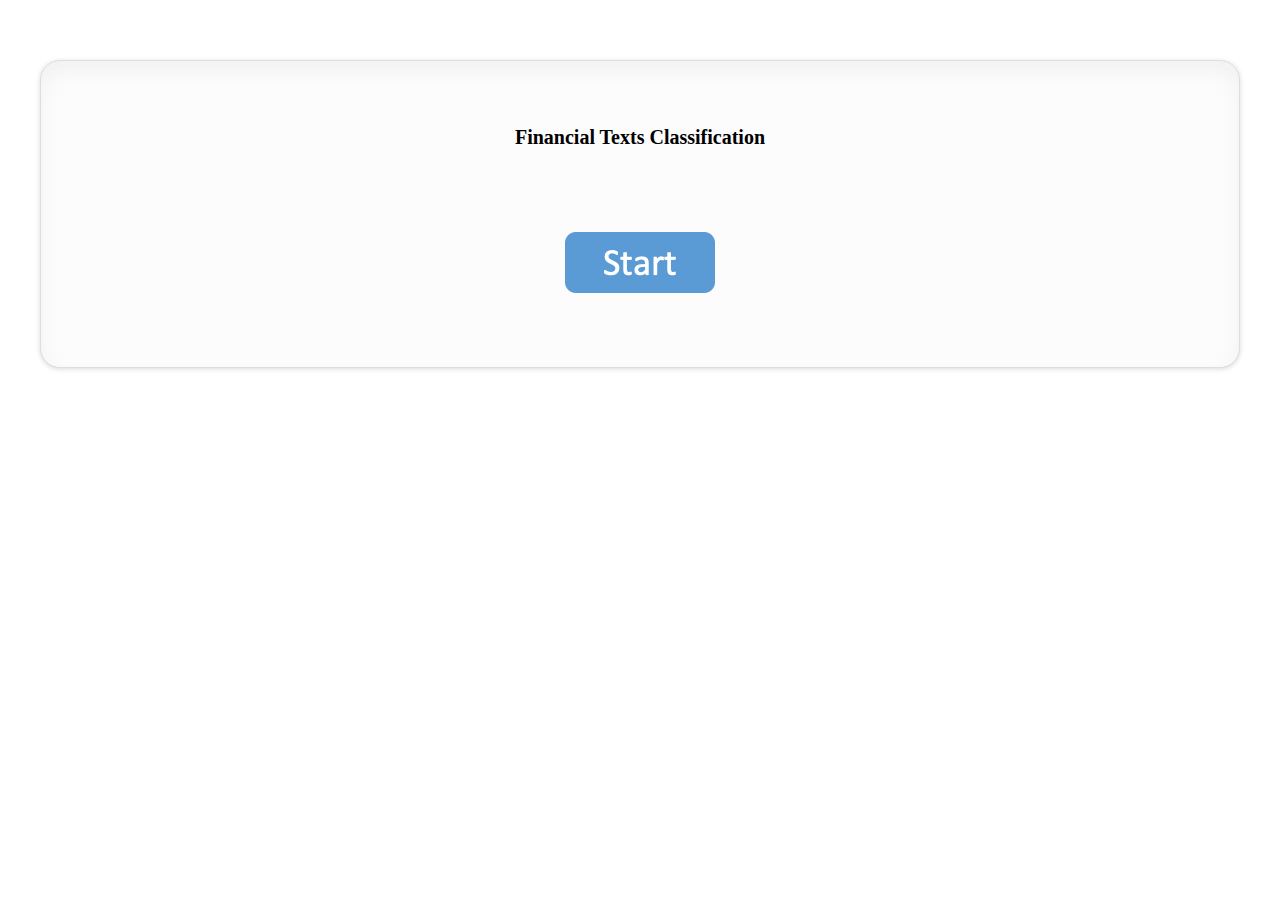
==== Annotation_tool/annotation.html @ 4d73a634 "annotation_tool" ====
<!DOCTYPE html>
<html>
<head>
<meta http-equiv="Content-Type" content="text/html; charset=utf-8" />
<meta name="viewport" content="width=device-width, initial-scale=1, maximum-scale=1">
<title>Classification</title>

<link rel="stylesheet" type="text/css" href="style.css" />

<style type="text/css">
.demo{width:95%; margin:60px auto 10px auto;}
</style>

<script type="text/javascript" src="jquery.min.js"></script>
<script type="text/javascript" src="annotation.js"></script>
<script type="text/javascript">
	
</script>
</head>

<body>

<div class="demo">
	<div id='quiz-container'></div>

</div>
<!--<div style="width:90%;margin:30px auto 0;text-align:left;">
不祥事の定義：</br>
不祥事とは、特定の主体、すなわち一定の社会的地位にある個人や企業その他の組織体が引き起こした出来事で、道徳や法令に違反し、社会的に迷惑や損害を与え、当該主体に対する社会的評価や信頼を損なうような事象を言う。
</div>-->

<script type="text/javascript">
	
</script>
</body>
</html>
---- Annotation_tool/style.css ----
.main-quiz-holder{
	margin:0 auto;
	position:relative;
	background:#FCFCFC;
	border:1px solid #dedede;
	box-shadow:0 1px 5px #D9D9D9,inset 0 10px 20px #F1F1F1;
	-o-box-shadow:0 1px 5px #D9D9D9,inset 0 10px 20px #F1F1F1;
	-webkit-box-shadow:0 1px 5px #D9D9D9,inset 0 10px 20px #F1F1F1;
	-moz-box-shadow:0 1px 5px #D9D9D9,inset 0 10px 20px #F1F1F1;
	border-radius:20px 20px 20px 20px;
}
.main-quiz-holder *{
	margin:0;
	padding:0;
}
.main-quiz-holder a{
	text-decoration:none;
	color:#6C6C6C;
	cursor: pointer;
}
.main-quiz-holder .slide-container{
	width:96%;
	margin:0 auto;
	padding:20px 0px 50px 0px;}
.results-container,.intro-container{
	text-align:center;
}
.results-container{}
.main-quiz-holder .slide-container .question,.main-quiz-holder h2.qTitle{
	margin:10px 0 20px 0;
	font-size:15px;
	font-weight:normal;
}
.main-quiz-holder h2.qTitle{
	font-size:20px;
	margin-top:30px;
	line-height:26px;
	width:90%;
	margin: 0 auto;
}
.main-quiz-holder .question-number{
	position:absolute;
	right:10px;
	top:-40px;
	border:1px solid #F6F6F6;
	padding:5px;
	background:#F0F0F0;
	text-shadow:0 1px 0 rgba(255,255,255,0.3);
	-webkit-box-shadow:inset 0 0 0 1px rgba(255,255,255,0.2),inset 0 0 6px 0 rgba(255,255,255,0.3),0 1px 2px rgba(0,0,0,0.4);
	-moz-box-shadow:inset 0 0 0 1px rgba(255,255,255,0.2),inset 0 0 6px 0 rgba(255,255,255,0.3),0 1px 2px rgba(0,0,0,0.4);
	box-shadow:inset 0 0 0 1px rgba(255,255,255,0.2),inset 0 0 6px 0 rgba(255,255,255,0.3),0 1px 2px rgba(0,0,0,0.4);
	border-radius:3px;color:#949494;
}
.main-quiz-holder .slide-container ul.answers{
	margin:0px;
	padding:5px;
	list-style:none;
}
.main-quiz-holder .slide-container ul.answers li{
	width:40%;
	margin-right:10px;
	float:left;
	text-align:center;
	cursor:pointer;
	padding:5px 10px;
	margin:12px 0;
	color:#4c4c4c;
	-webkit-border-radius:4px;
	-moz-border-radius:4px;
	border-radius:4px;
	text-shadow:0 1px 0 rgba(255,255,255,0.3);
	-webkit-box-shadow:inset 0 0 0 1px rgba(255,255,255,0.2),inset 0 0 6px 0 rgba(255,255,255,0.3),0 1px 2px rgba(0,0,0,0.4);
	-moz-box-shadow:inset 0 0 0 1px rgba(255,255,255,0.2),inset 0 0 6px 0 rgba(255,255,255,0.3),0 1px 2px rgba(0,0,0,0.4);
	box-shadow:inset 0 0 0 1px rgba(255,255,255,0.2),inset 0 0 6px 0 rgba(255,255,255,0.3),0 1px 2px rgba(0,0,0,0.4);
	background:#f6f6f6;
	background:-webkit-gradient(linear,left top,left bottom,from(#f6f6f6),to(#d4d4d4));
	background:-webkit-linear-gradient(#f6f6f6,#d4d4d4);
	background-image:-moz-linear-gradient(top,#f6f6f6,#d4d4d4);
	background-image:-moz-gradient(top,#f6f6f6,#d4d4d4);
	border:1px solid #a1a1a1;
}
.main-quiz-holder .slide-container ul.answers li:nth-child(2){
	float:right;
}
@media (max-width: 556px){
	.main-quiz-holder .slide-container ul.answers li{
		width:35%;
	}
}
.main-quiz-holder .slide-container ul.answers li.selected{
	background:#6fb2e5;
	box-shadow:0 1px 5px #0061aa,inset 0 10px 20px #b6f9ff;
	-o-box-shadow:0 1px 5px #0061aa,inset 0 10px 20px #b6f9ff;
	-webkit-box-shadow:0 1px 5px #0061aa,inset 0 10px 20px #b6f9ff;
	-moz-box-shadow:0 1px 5px #0061aa,inset 0 10px 20px #b6f9ff;
}
.main-quiz-holder .slide-container .prev,.main-quiz-holder .slide-container .next{
	margin-top:30px;
	height:19px;
	cursor:pointer;
	text-align:center;
	padding:5px 10px;
	font-size:16px;
	padding:5px 15px;
	color:#4c4c4c;
	border-radius:4px;
	text-shadow:0 1px 0 rgba(255,255,255,0.3);
	background:#6fb2e5;
	box-shadow:0 1px 5px #0061aa,inset 0 10px 20px #b6f9ff;
	-o-box-shadow:0 1px 5px #0061aa,inset 0 10px 20px #b6f9ff;
	-webkit-box-shadow:0 1px 5px #0061aa,inset 0 10px 20px #b6f9ff;
	-moz-box-shadow:0 1px 5px #0061aa,inset 0 10px 20px #b6f9ff;
}
.main-quiz-holder .slide-container .next{
	background:#77d125;
	box-shadow:0 1px 5px #3caa00,inset 0 10px 20px #c9ffb6;
	-o-box-shadow:0 1px 5px #3caa00,inset 0 10px 20px #c9ffb6;
	-webkit-box-shadow:0 1px 5px #3caa00,inset 0 10px 20px #c9ffb6;
	-moz-box-shadow:0 1px 5px #3caa00,inset 0 10px 20px #c9ffb6;
}
.main-quiz-holder .progress-keeper{
	width:100%;
	margin:0px 12px;
	box-shadow:0 1px 5px #D9D9D9,inset 0 10px 20px #F1F1F1;
	-o-box-shadow:0 1px 5px #D9D9D9,inset 0 10px 20px #F1F1F1;
	-webkit-box-shadow:0 1px 5px #D9D9D9,inset 0 10px 20px #F1F1F1;
	-moz-box-shadow:0 1px 5px #D9D9D9,inset 0 10px 20px #F1F1F1;
	border-radius:2px;
	border:1px solid #dedede;
	margin:0px auto 20px auto;
}
.main-quiz-holder .progress{
	width:0;
	height:10px;
	color:#4c4c4c;
	background:#f6f6f6;
	background:-webkit-gradient(linear,left top,left bottom,from(#f6f6f6),to(#d4d4d4));
	background:-webkit-linear-gradient(#f6f6f6,#d4d4d4);
	background-image:-moz-linear-gradient(top,#f6f6f6,#d4d4d4);
	background-image:-moz-gradient(top,#f6f6f6,#d4d4d4);
}
.main-quiz-holder .result-keeper{
	margin:10px;
	text-align:center;
}
.main-quiz-holder .notice{
	margin-top:-30px;
	color:#717171;
	position:absolute;
	right:52px;
	bottom:100px;
}
.main-quiz-holder .slide-container .prev{
	width:70px;
	float:left;
}
.main-quiz-holder .slide-container .next,.main-quiz-holder .slide-container .final{
	width:70px;
	float:right;
}
.main-quiz-holder .slide-container .final{
	width:65px;
	margin-top: 30px;
}
.main-quiz-holder .nav-previous{}
.main-quiz-holder .nav-next{}
.main-quiz-holder .nav-show-result{
	padding-left:15px;
	background:url(images/confirm.png) left no-repeat;
}
.main-quiz-holder .nav-start{
	display:block;
	margin:40px auto 0 auto;
	line-height:32px;
	font-size:20px;
	font-weight:bold
}
.main-quiz-holder .nav-container{
	padding:5px;
	margin:30px 0;
	clear:both;
}
.main-quiz-holder .result-row{
	margin:20px 20px;
	position:relative;
}
.main-quiz-holder .result-row .resultsview-qhover{
	background:#FCFCFC;
	border:1px solid #dedede;
	box-shadow:0 1px 5px #D9D9D9,inset 0 10px 20px #F1F1F1;
	-o-box-shadow:0 1px 5px #D9D9D9,inset 0 10px 20px #F1F1F1;
	-webkit-box-shadow:0 1px 5px #D9D9D9,inset 0 10px 20px #F1F1F1;
	-moz-box-shadow:0 1px 5px #D9D9D9,inset 0 10px 20px #F1F1F1;
	border-radius:2px 2px 10px 10px;
	padding:15px 30px;
	text-align:left;
	font-size:15px;
}
.main-quiz-holder .resultsview-qhover ul{
	list-style:none;
	margin:10px 0;
}
.main-quiz-holder .resultsview-qhover li.Label_no{
	padding:0 5px;
	margin:5px 0;
	min-height:20px;
	font-size:14px;
	border-radius:3px;
	background: #c3e462;
    background: -webkit-gradient(linear,left top,left bottom,from(#c3e462),to(#90b61e));
    background: -webkit-linear-gradient(#c3e462,#90b61e);
    background-image: -moz-linear-gradient(top,#c3e462,#90b61e);
    background-image: -moz-gradient(top,#c3e462,#90b61e);
    border: 1px solid #bfff00;
}
.main-quiz-holder .resultsview-qhover li.Label_yes{
	padding:0 5px;
	margin:5px 0;
	min-height:20px;
	font-size:14px;
	border-radius:3px;
	background: #fc5e5e;
    background: -webkit-gradient(linear,left top,left bottom,from(#fc5e5e),to(#ea4646));
    background: -webkit-linear-gradient(#fc5e5e,#ea4646);
    background-image: -moz-linear-gradient(top,#fc5e5e,#ea4646);
    background-image: -moz-gradient(top,#fc5e5e,#ea4646);
    border: 1px solid #e36d6d;
}	
}
.main-quiz-holder .resultsview-qhover li.selected{
	display:block;
	}
.main-quiz-holder .resultsview-qhover li.right{}
.main-quiz-holder .result{
	height:19px;
	cursor:pointer;
	padding:5px 10px;
	font-size:14px;
	padding:5px 15px;
	color:#4c4c4c;
	border-radius:4px;
	text-shadow:0 1px 0 rgba(255,255,255,0.3);
	-webkit-box-shadow:inset 0 0 0 1px rgba(255,255,255,0.2),inset 0 0 6px 0 rgba(255,255,255,0.3),0 1px 2px rgba(0,0,0,0.4);
	-moz-box-shadow:inset 0 0 0 1px rgba(255,255,255,0.2),inset 0 0 6px 0 rgba(255,255,255,0.3),0 1px 2px rgba(0,0,0,0.4);
	box-shadow:inset 0 0 0 1px rgba(255,255,255,0.2),inset 0 0 6px 0 rgba(255,255,255,0.3),0 1px 2px rgba(0,0,0,0.4);
}
.main-quiz-holder .result{
	background: #6fb2e5;
    box-shadow: 0 1px 5px #0061aa, inset 0 10px 20px #b6f9ff;
    -o-box-shadow: 0 1px 5px #0061aa,inset 0 10px 20px #b6f9ff;
    -webkit-box-shadow: 0 1px 5px #0061aa, inset 0 10px 20px #b6f9ff;
    -moz-box-shadow: 0 1px 5px #0061aa,inset 0 10px 20px #b6f9ff;
}
.main-quiz-holder .wrong span{
	padding:0 10px;
}
.main-quiz-holder .question{
	padding-left:5px;
	line-height:1.3em;
}
.main-quiz-holder .share-button{
	display:block;
	margin:15px 0;
}
.jquizzy-clear{
	clear:both;
	}
.main-quiz-holder .right{
	float:none;
}
.main-quiz-holder img{
	border:none;
}
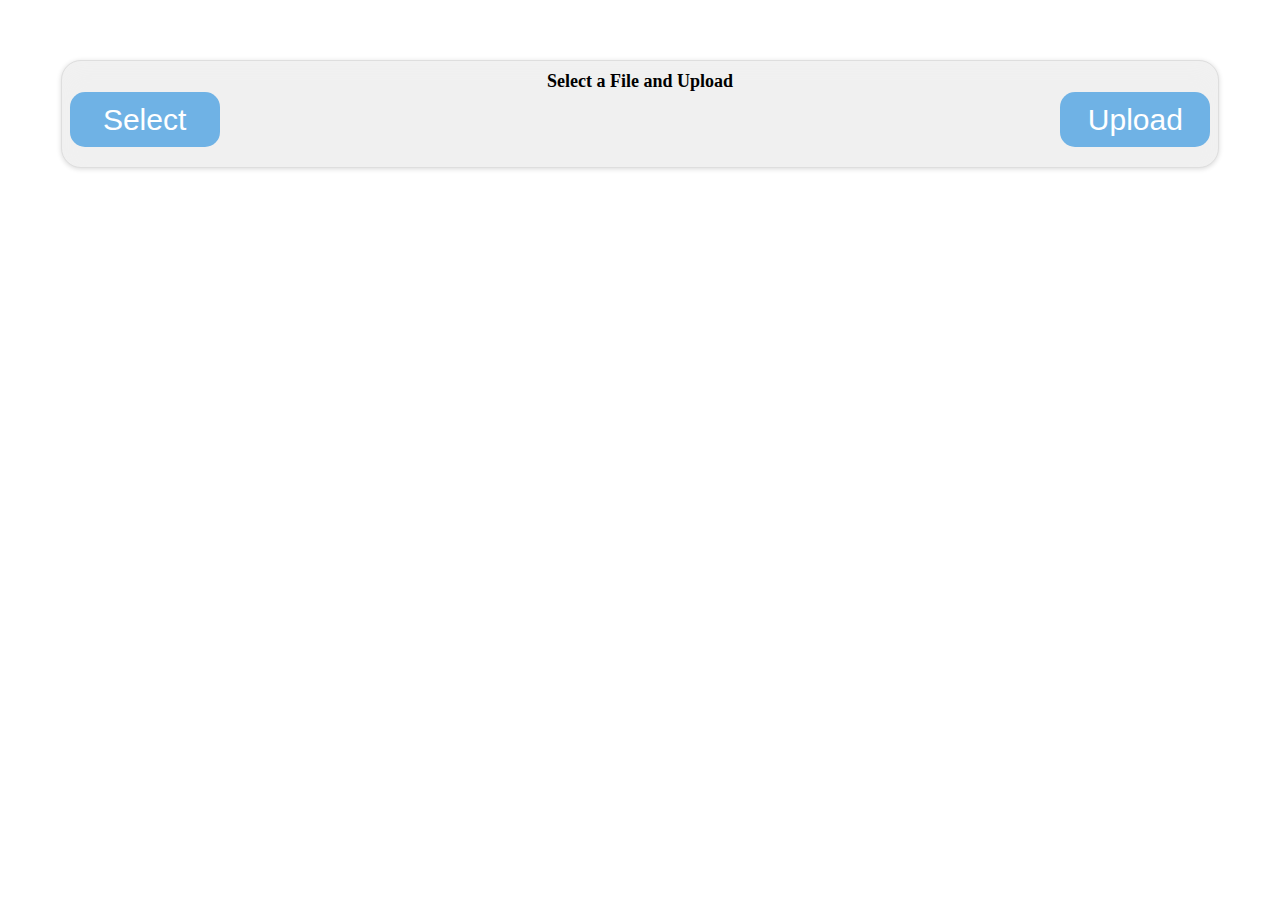
==== commit 8fe44ce8: "Add files via upload" ====
--- a/Annotation_tool/annotation.html
+++ b/Annotation_tool/annotation.html
@@ -3,34 +3,53 @@
 <head>
 <meta http-equiv="Content-Type" content="text/html; charset=utf-8" />
 <meta name="viewport" content="width=device-width, initial-scale=1, maximum-scale=1">
-<title>Classification</title>
+<title>Annotation Tool</title>
 
 <link rel="stylesheet" type="text/css" href="style.css" />
 
-<style type="text/css">
-.demo{width:95%; margin:60px auto 10px auto;}
-</style>
+<script type="text/javascript" src="js/jquery.min.js"></script>
+<script type="text/javascript" src="js/annotation.js"></script>
+<script type="text/javascript" src="js/FileSaver.js"></script>
 
-<script type="text/javascript" src="jquery.min.js"></script>
-<script type="text/javascript" src="annotation.js"></script>
-<script type="text/javascript">
-	
-</script>
 </head>
 
 <body>
 
 <div class="demo">
+	
 	<div id='quiz-container'></div>
+	<div id="upload">
+		<label><b>Select a File and Upload</b></label>
+		<form id="upload_form" enctype="multipart/form-data" method="post" action="#">
+			
+			<div class="select_file" style="float:left;">
+				<input type="button" value="Select" />
+				<input type="file" name="fileToUpload" id="fileToUpload" onchange="fileSelected();"/>
 
+			</div>
+				<div class="upload_file" style="float:right;">
+				<input type="button" onclick="readAsText();" value="Upload" />
+            
+			</div>
+
+			
+        </form>
+        <div id="file_info">
+            <div id="fileName"></div>
+			<div id="fileSize"></div>
+			<div id="fileType"></div>
+        </div>
+        <div id="progressNumber"></div>
+        <div id='result' name='result'></div>
+    </div>
 </div>
 <!--<div style="width:90%;margin:30px auto 0;text-align:left;">
 不祥事の定義：</br>
 不祥事とは、特定の主体、すなわち一定の社会的地位にある個人や企業その他の組織体が引き起こした出来事で、道徳や法令に違反し、社会的に迷惑や損害を与え、当該主体に対する社会的評価や信頼を損なうような事象を言う。
 </div>-->
-
+</body>
 <script type="text/javascript">
 	
+	
 </script>
-</body>
 </html>
--- a/Annotation_tool/style.css
+++ b/Annotation_tool/style.css
@@ -1,27 +1,162 @@
+.demo{
+	width:95%;
+	margin:60px auto 10px auto;
+}
+#upload{
+	width: 95%;
+	margin: 0 auto;
+	margin-top: 10px;
+	text-align: center;
+	padding: 10px 8px 10px 8px;
+	background: #F0F0F0;
+    border: 1px solid #dedede;
+    box-shadow: 0 1px 5px #D9D9D9, inset 0 10px 20px #F1F1F1;
+    -o-box-shadow: 0 1px 5px #D9D9D9,inset 0 10px 20px #F1F1F1;
+    -webkit-box-shadow: 0 1px 5px #D9D9D9, inset 0 10px 20px #F1F1F1;
+    -moz-box-shadow: 0 1px 5px #D9D9D9,inset 0 10px 20px #F1F1F1;
+    border-radius: 20px 20px 20px 20px;
+}
+#upload label{
+	font-size: 18px;
+
+}
+.nav-start button{
+	background: #6fb2e5;
+    height: 55px;
+    width: 150px;
+    border: none;
+    font-size: 30px;
+    color: white;
+    border-radius: 15px;
+    outline: none;
+    cursor: pointer;
+}
+input[type="button" i],input[type="file" i]{
+-webkit-appearance:none;
+border:none;
+	background: #6fb2e5;
+	height: 55px;
+	width:150px;
+	border:none;
+	font-size: 30px;
+	color:white;
+	border-radius: 15px;
+	outline: none;
+	cursor: pointer;
+}
+input[type="file" i]{
+	opacity: 0;
+	position: relative;
+    left: -155px;
+    top: -10px;
+}
+#file_info{
+	
+	text-align: left;
+	margin-top: 65px;
+}
 .main-quiz-holder{
 	margin:0 auto;
 	position:relative;
-	background:#FCFCFC;
-	border:1px solid #dedede;
+}
+.questionlist{
+	text-overflow:ellipsis; 
+    display: -webkit-box;
+    -webkit-box-orient: vertical;
+    -webkit-line-clamp: 3;
+    overflow: hidden;
+    border-bottom: 1px solid #dedede;
+    text-align: left;
+        }
+.questionlist:hover{
+	background: #6fb2e5;
+	cursor: pointer;
+}
+
+.main-quiz-holder *{
+	margin:0;
+	padding:0;
+
+}
+#left-item{
+	display: none;
+	float: left;
+	width: 21%;
+}
+.clear{
+	zoom:1;
+}
+.clear:after{
+	content:"";
+	display:block;
+	height:0;
+	clear:both;
+	visibility:hidden;
+}
+.page_btn{
+	padding-top:20px;
+	text-align: center;
+}
+.page_btn a{
+	cursor:pointer;
+	padding:5px;
+	border:solid 1px #ccc;
+	font-size:12px;
+}
+.page_box{
+	
+}
+.num{
+	padding:0 10px;
+}
+.next_page:hover{
+	background: #77d125;
+    box-shadow: 0 1px 5px #3caa00, inset 0 10px 20px #c9ffb6;
+    -o-box-shadow: 0 1px 5px #3caa00,inset 0 10px 20px #c9ffb6;
+    -webkit-box-shadow: 0 1px 5px #3caa00, inset 0 10px 20px #c9ffb6;
+    -moz-box-shadow: 0 1px 5px #3caa00,inset 0 10px 20px #c9ffb6;
+}
+.prev_page:hover{
+	background: #6fb2e5;
+    box-shadow: 0 1px 5px #0061aa, inset 0 10px 20px #b6f9ff;
+    -o-box-shadow: 0 1px 5px #0061aa,inset 0 10px 20px #b6f9ff;
+    -webkit-box-shadow: 0 1px 5px #0061aa, inset 0 10px 20px #b6f9ff;
+    -moz-box-shadow: 0 1px 5px #0061aa,inset 0 10px 20px #b6f9ff;
+}
+#slide-left-container{
+	background: #F0F0F0;
+	border-radius: 20px 20px 20px 20px;
+	padding:10px;
+	
+}
+#slide-left-container .questionlist .label{display: none;}
+#slide-left-container .questionlist.label1{background: #fc5e5e;}
+#slide-left-container .questionlist.label2{background: #c3e462;}
+#finalresults{clear:both;margin-top: 45px;}
+#finalresults .questionlist{background: #F0F0F0;margin-bottom: 10px;cursor: default;}
+#finalresults .questionlist .label_1{background: #fc5e5e;cursor: pointer;}
+#finalresults .questionlist .label_1 select{background: #fc5e5e;border:none;}
+#finalresults .questionlist .label_2{background: #c3e462;cursor: pointer;}
+.main-quiz-holder a{
+	text-decoration:none;
+	color:#6C6C6C;
+	cursor: pointer;
+}
+
+ .slide-container{
+ 	position: relative;
+	width:72%;
+	margin:0 auto;
+	padding:20px 5px 50px 5px;
+	float: right;
+	background: #F0F0F0;
+	border: 1px solid #dedede;
 	box-shadow:0 1px 5px #D9D9D9,inset 0 10px 20px #F1F1F1;
 	-o-box-shadow:0 1px 5px #D9D9D9,inset 0 10px 20px #F1F1F1;
 	-webkit-box-shadow:0 1px 5px #D9D9D9,inset 0 10px 20px #F1F1F1;
 	-moz-box-shadow:0 1px 5px #D9D9D9,inset 0 10px 20px #F1F1F1;
-	border-radius:20px 20px 20px 20px;
-}
-.main-quiz-holder *{
-	margin:0;
-	padding:0;
-}
-.main-quiz-holder a{
-	text-decoration:none;
-	color:#6C6C6C;
-	cursor: pointer;
-}
-.main-quiz-holder .slide-container{
-	width:96%;
-	margin:0 auto;
-	padding:20px 0px 50px 0px;}
+	border-radius:20px 20px 20px 20px;}
+.nav-start{float:none;width:95%;}
 .results-container,.intro-container{
 	text-align:center;
 }
@@ -50,6 +185,18 @@
 	-moz-box-shadow:inset 0 0 0 1px rgba(255,255,255,0.2),inset 0 0 6px 0 rgba(255,255,255,0.3),0 1px 2px rgba(0,0,0,0.4);
 	box-shadow:inset 0 0 0 1px rgba(255,255,255,0.2),inset 0 0 6px 0 rgba(255,255,255,0.3),0 1px 2px rgba(0,0,0,0.4);
 	border-radius:3px;color:#949494;
+}
+.download{
+	position:absolute;
+	right:10px;
+	top:-45px;
+	padding:5px;
+}
+.download input{
+	font-size: 20px;
+	width: 100px;
+	height: 35px;
+	border-radius: 5px;
 }
 .main-quiz-holder .slide-container ul.answers{
 	margin:0px;
@@ -144,11 +291,11 @@
 	text-align:center;
 }
 .main-quiz-holder .notice{
-	margin-top:-30px;
-	color:#717171;
+	color:red;
+	float:right;
 	position:absolute;
-	right:52px;
-	bottom:100px;
+	right:10px;
+	bottom:90px;
 }
 .main-quiz-holder .slide-container .prev{
 	width:70px;
@@ -270,4 +417,59 @@
 }
 .main-quiz-holder img{
 	border:none;
+}
+
+@media (max-width: 741px){
+	#left-item{
+		float: none;
+		width: 100%;
+	}
+	.slide-container{
+		float: none;
+		width: auto;
+		margin-top: 45px;
+	}
+	.questionlist{
+		-webkit-line-clamp: 1;
+	}
+	#upload{
+		width: auto;
+	}
+}
+@media (max-width: 520px){
+	input[type="file" i] {
+    opacity: 0;
+    position: relative;
+    left: 0;
+    top: -55px;
+}
+	.upload_file{
+		float:right !important;
+	}
+	.select_file{
+		width: 150px;
+		height: 65px;
+	}
+	
+}
+@media (max-width: 339px){
+	input[type="file" i] {
+		position: relative;
+		left:0;
+		top:-55px;
+	}
+	.upload_file{
+		float:none !important;
+	}
+	#file_info{
+	margin-top: 10px;
+	text-align: center;
+    }
+    .select_file{
+    	width: auto;
+    	height: 75px;
+    }
+    #upload{
+    	width:;
+    }
 }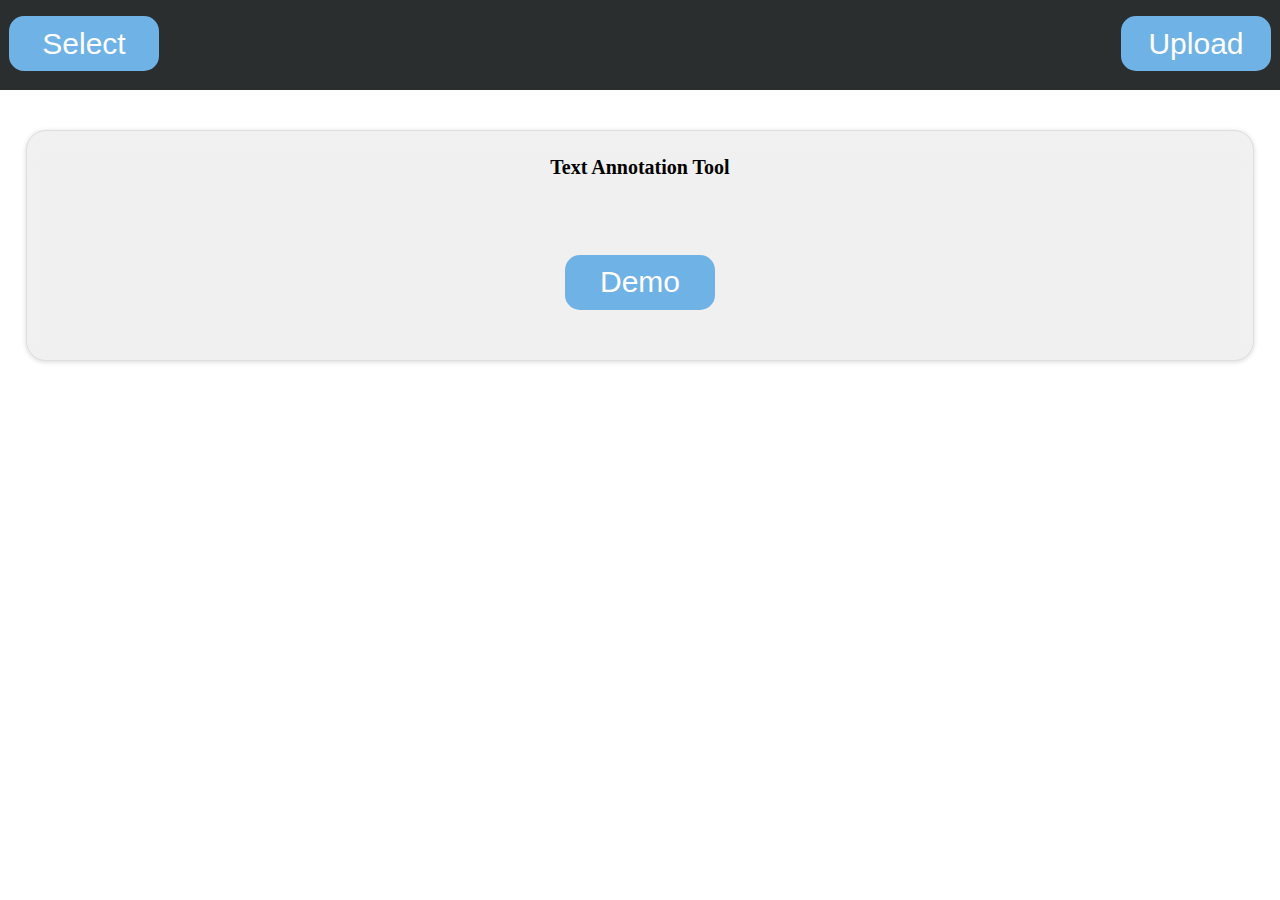
==== commit 872f266f: "update" ====
--- a/Annotation_tool/annotation.html
+++ b/Annotation_tool/annotation.html
@@ -16,10 +16,8 @@
 <body>
 
 <div class="demo">
-	
-	<div id='quiz-container'></div>
 	<div id="upload">
-		<label><b>Select a File and Upload</b></label>
+		
 		<form id="upload_form" enctype="multipart/form-data" method="post" action="#">
 			
 			<div class="select_file" style="float:left;">
@@ -39,9 +37,11 @@
 			<div id="fileSize"></div>
 			<div id="fileType"></div>
         </div>
-        <div id="progressNumber"></div>
+        
         <div id='result' name='result'></div>
     </div>
+	<div id='quiz-container'></div>
+	
 </div>
 <!--<div style="width:90%;margin:30px auto 0;text-align:left;">
 不祥事の定義：</br>
--- a/Annotation_tool/style.css
+++ b/Annotation_tool/style.css
@@ -1,20 +1,25 @@
+body{
+	margin: 0;
+}
 .demo{
-	width:95%;
-	margin:60px auto 10px auto;
+	width:100%;
+	margin: 0 auto;
+}
+ul{
+	list-style: none;
 }
 #upload{
-	width: 95%;
+	width: auto;
+	height: auto;
 	margin: 0 auto;
-	margin-top: 10px;
 	text-align: center;
 	padding: 10px 8px 10px 8px;
-	background: #F0F0F0;
-    border: 1px solid #dedede;
-    box-shadow: 0 1px 5px #D9D9D9, inset 0 10px 20px #F1F1F1;
-    -o-box-shadow: 0 1px 5px #D9D9D9,inset 0 10px 20px #F1F1F1;
-    -webkit-box-shadow: 0 1px 5px #D9D9D9, inset 0 10px 20px #F1F1F1;
-    -moz-box-shadow: 0 1px 5px #D9D9D9,inset 0 10px 20px #F1F1F1;
-    border-radius: 20px 20px 20px 20px;
+	background: #2a2e2f;
+    border: 1px solid #2a2e2f;
+    display: flow-root;
+}
+#upload_form{
+	margin-top: 5px;
 }
 #upload label{
 	font-size: 18px;
@@ -32,8 +37,8 @@
     cursor: pointer;
 }
 input[type="button" i],input[type="file" i]{
--webkit-appearance:none;
-border:none;
+    -webkit-appearance:none;
+    border:none;
 	background: #6fb2e5;
 	height: 55px;
 	width:150px;
@@ -51,7 +56,8 @@
     top: -10px;
 }
 #file_info{
-	
+	clear: both;
+	color: white;
 	text-align: left;
 	margin-top: 65px;
 }
@@ -67,9 +73,10 @@
     overflow: hidden;
     border-bottom: 1px solid #dedede;
     text-align: left;
+    line-height: 30px;
         }
 .questionlist:hover{
-	background: #6fb2e5;
+	background: #5a5e5f;
 	cursor: pointer;
 }
 
@@ -82,6 +89,10 @@
 	display: none;
 	float: left;
 	width: 21%;
+	background-color: #2a2e2f;
+	padding: 15px;
+	color:#dedede;
+	height: 100%;
 }
 .clear{
 	zoom:1;
@@ -109,62 +120,68 @@
 .num{
 	padding:0 10px;
 }
-.next_page:hover{
-	background: #77d125;
-    box-shadow: 0 1px 5px #3caa00, inset 0 10px 20px #c9ffb6;
-    -o-box-shadow: 0 1px 5px #3caa00,inset 0 10px 20px #c9ffb6;
-    -webkit-box-shadow: 0 1px 5px #3caa00, inset 0 10px 20px #c9ffb6;
-    -moz-box-shadow: 0 1px 5px #3caa00,inset 0 10px 20px #c9ffb6;
-}
-.prev_page:hover{
-	background: #6fb2e5;
-    box-shadow: 0 1px 5px #0061aa, inset 0 10px 20px #b6f9ff;
-    -o-box-shadow: 0 1px 5px #0061aa,inset 0 10px 20px #b6f9ff;
-    -webkit-box-shadow: 0 1px 5px #0061aa, inset 0 10px 20px #b6f9ff;
-    -moz-box-shadow: 0 1px 5px #0061aa,inset 0 10px 20px #b6f9ff;
-}
+
 #slide-left-container{
-	background: #F0F0F0;
+	
 	border-radius: 20px 20px 20px 20px;
 	padding:10px;
 	
 }
 #slide-left-container .questionlist .label{display: none;}
-#slide-left-container .questionlist.label1{background: #fc5e5e;}
-#slide-left-container .questionlist.label2{background: #c3e462;}
+#slide-left-container .questionlist.label1{background: #fc5e5e;color:white;}
+#slide-left-container .questionlist.label2{background: #77d125;color:white;}
 #finalresults{clear:both;margin-top: 45px;}
-#finalresults .questionlist{background: #F0F0F0;margin-bottom: 10px;cursor: default;}
-#finalresults .questionlist .label_1{background: #fc5e5e;cursor: pointer;}
+#finalresults .questionlist{background: #2a2e2f;color:#dedede;padding:5px;margin-bottom: 10px;cursor: default;}
+#finalresults .questionlist .label_1{background: #fc5e5e;cursor: pointer;color:white;}
 #finalresults .questionlist .label_1 select{background: #fc5e5e;border:none;}
-#finalresults .questionlist .label_2{background: #c3e462;cursor: pointer;}
+#finalresults .questionlist .label_2{background: #77d125;cursor: pointer;color:white;}
+
+#left-item a.next_page,#left-item a.prev_page{
+	color:#dedede;
+}
+.results-container a.prev_page,.results-container a.next_page{
+	color:black;
+}
 .main-quiz-holder a{
 	text-decoration:none;
-	color:#6C6C6C;
+	color:black;
 	cursor: pointer;
 }
-
  .slide-container{
  	position: relative;
 	width:72%;
 	margin:0 auto;
 	padding:20px 5px 50px 5px;
 	float: right;
+	background: #f3f3f3;
+	
+}
+.nav-start{float:none;width:95%;}
+.results-container,.intro-container{
+	text-align:center;
+}
+
+.intro-container{
 	background: #F0F0F0;
 	border: 1px solid #dedede;
 	box-shadow:0 1px 5px #D9D9D9,inset 0 10px 20px #F1F1F1;
 	-o-box-shadow:0 1px 5px #D9D9D9,inset 0 10px 20px #F1F1F1;
 	-webkit-box-shadow:0 1px 5px #D9D9D9,inset 0 10px 20px #F1F1F1;
 	-moz-box-shadow:0 1px 5px #D9D9D9,inset 0 10px 20px #F1F1F1;
-	border-radius:20px 20px 20px 20px;}
-.nav-start{float:none;width:95%;}
-.results-container,.intro-container{
-	text-align:center;
-}
-.results-container{}
-.main-quiz-holder .slide-container .question,.main-quiz-holder h2.qTitle{
-	margin:10px 0 20px 0;
-	font-size:15px;
+	border-radius:20px 20px 20px 20px;
+}
+.results-container{
+	margin-top: 40px;
+}
+.main-quiz-holder .slide-container .question{
+	margin:40px 0 20px 0;
+	font-size:16px;
 	font-weight:normal;
+	line-height: 30px;
+	color: #dedede;
+	background-color: #2a2e2f;
+	border-radius: 3px;
+	padding: 25px;
 }
 .main-quiz-holder h2.qTitle{
 	font-size:20px;
@@ -176,20 +193,19 @@
 .main-quiz-holder .question-number{
 	position:absolute;
 	right:10px;
-	top:-40px;
-	border:1px solid #F6F6F6;
-	padding:5px;
-	background:#F0F0F0;
+	padding:6px;
+	background:#2a2e2f;
 	text-shadow:0 1px 0 rgba(255,255,255,0.3);
 	-webkit-box-shadow:inset 0 0 0 1px rgba(255,255,255,0.2),inset 0 0 6px 0 rgba(255,255,255,0.3),0 1px 2px rgba(0,0,0,0.4);
 	-moz-box-shadow:inset 0 0 0 1px rgba(255,255,255,0.2),inset 0 0 6px 0 rgba(255,255,255,0.3),0 1px 2px rgba(0,0,0,0.4);
 	box-shadow:inset 0 0 0 1px rgba(255,255,255,0.2),inset 0 0 6px 0 rgba(255,255,255,0.3),0 1px 2px rgba(0,0,0,0.4);
-	border-radius:3px;color:#949494;
+	border-radius:3px;
+	color:white;
 }
 .download{
 	position:absolute;
 	right:10px;
-	top:-45px;
+	top:-30px;
 	padding:5px;
 }
 .download input{
@@ -234,12 +250,15 @@
 		width:35%;
 	}
 }
-.main-quiz-holder .slide-container ul.answers li.selected{
-	background:#6fb2e5;
-	box-shadow:0 1px 5px #0061aa,inset 0 10px 20px #b6f9ff;
-	-o-box-shadow:0 1px 5px #0061aa,inset 0 10px 20px #b6f9ff;
-	-webkit-box-shadow:0 1px 5px #0061aa,inset 0 10px 20px #b6f9ff;
-	-moz-box-shadow:0 1px 5px #0061aa,inset 0 10px 20px #b6f9ff;
+.main-quiz-holder .slide-container ul.answers li.label1{
+	background: #FC5E5E;
+	color: white;
+	border: 1px solid #FC5E5E;
+}
+.main-quiz-holder .slide-container ul.answers li.label2{
+	background: #209CEE;
+	color: white;
+	border: 1px solid #209CEE;
 }
 .main-quiz-holder .slide-container .prev,.main-quiz-holder .slide-container .next{
 	margin-top:30px;
@@ -251,19 +270,21 @@
 	padding:5px 15px;
 	color:#4c4c4c;
 	border-radius:4px;
+	border: 1px solid #dedede;
 	text-shadow:0 1px 0 rgba(255,255,255,0.3);
-	background:#6fb2e5;
-	box-shadow:0 1px 5px #0061aa,inset 0 10px 20px #b6f9ff;
-	-o-box-shadow:0 1px 5px #0061aa,inset 0 10px 20px #b6f9ff;
-	-webkit-box-shadow:0 1px 5px #0061aa,inset 0 10px 20px #b6f9ff;
-	-moz-box-shadow:0 1px 5px #0061aa,inset 0 10px 20px #b6f9ff;
+	-webkit-box-shadow:inset 0 0 0 1px rgba(255,255,255,0.2),inset 0 0 6px 0 rgba(255,255,255,0.3),0 1px 2px rgba(0,0,0,0.4);
+	-moz-box-shadow:inset 0 0 0 1px rgba(255,255,255,0.2),inset 0 0 6px 0 rgba(255,255,255,0.3),0 1px 2px rgba(0,0,0,0.4);
+	box-shadow:inset 0 0 0 1px rgba(255,255,255,0.2),inset 0 0 6px 0 rgba(255,255,255,0.3),0 1px 2px rgba(0,0,0,0.4);
+	background:#f6f6f6;
+	background:-webkit-gradient(linear,left top,left bottom,from(#f6f6f6),to(#d4d4d4));
+	background:-webkit-linear-gradient(#f6f6f6,#d4d4d4);
+	background-image:-moz-linear-gradient(top,#f6f6f6,#d4d4d4);
+	background-image:-moz-gradient(top,#f6f6f6,#d4d4d4);
+	border:1px solid #a1a1a1;
+	
 }
 .main-quiz-holder .slide-container .next{
-	background:#77d125;
-	box-shadow:0 1px 5px #3caa00,inset 0 10px 20px #c9ffb6;
-	-o-box-shadow:0 1px 5px #3caa00,inset 0 10px 20px #c9ffb6;
-	-webkit-box-shadow:0 1px 5px #3caa00,inset 0 10px 20px #c9ffb6;
-	-moz-box-shadow:0 1px 5px #3caa00,inset 0 10px 20px #c9ffb6;
+	
 }
 .main-quiz-holder .progress-keeper{
 	width:100%;
@@ -308,6 +329,11 @@
 .main-quiz-holder .slide-container .final{
 	width:65px;
 	margin-top: 30px;
+	background: #77d125;
+    box-shadow: 0 1px 5px #3caa00, inset 0 10px 20px #c9ffb6;
+    -o-box-shadow: 5 1px 5px #3caa00,inset 0 10px 20px #c9ffb6;
+    -webkit-box-shadow: 0 1px 5px #3caa00, inset 0 10px 20px #c9ffb6;
+    -moz-box-shadow: 0 1px 5px #3caa00,inset 0 10px 20px #c9ffb6;
 }
 .main-quiz-holder .nav-previous{}
 .main-quiz-holder .nav-next{}
@@ -315,12 +341,14 @@
 	padding-left:15px;
 	background:url(images/confirm.png) left no-repeat;
 }
+
 .main-quiz-holder .nav-start{
 	display:block;
 	margin:40px auto 0 auto;
 	line-height:32px;
 	font-size:20px;
-	font-weight:bold
+	font-weight:bold;
+
 }
 .main-quiz-holder .nav-container{
 	padding:5px;
@@ -373,6 +401,12 @@
     background-image: -moz-gradient(top,#fc5e5e,#ea4646);
     border: 1px solid #e36d6d;
 }	
+.main-quiz-holder .slide-container ul.answers li.selected {
+    background: #6fb2e5;
+    box-shadow: 0 1px 5px #0061aa, inset 0 10px 20px #b6f9ff;
+    -o-box-shadow: 0 1px 5px #0061aa,inset 0 10px 20px #b6f9ff;
+    -webkit-box-shadow: 0 1px 5px #0061aa, inset 0 10px 20px #b6f9ff;
+    -moz-box-shadow: 0 1px 5px #0061aa,inset 0 10px 20px #b6f9ff;
 }
 .main-quiz-holder .resultsview-qhover li.selected{
 	display:block;
@@ -422,7 +456,7 @@
 @media (max-width: 741px){
 	#left-item{
 		float: none;
-		width: 100%;
+		width: auto;
 	}
 	.slide-container{
 		float: none;
@@ -430,10 +464,13 @@
 		margin-top: 45px;
 	}
 	.questionlist{
-		-webkit-line-clamp: 1;
+		-webkit-line-clamp: 3;
 	}
 	#upload{
 		width: auto;
+	}
+	.demo{
+		width: 95%;
 	}
 }
 @media (max-width: 520px){
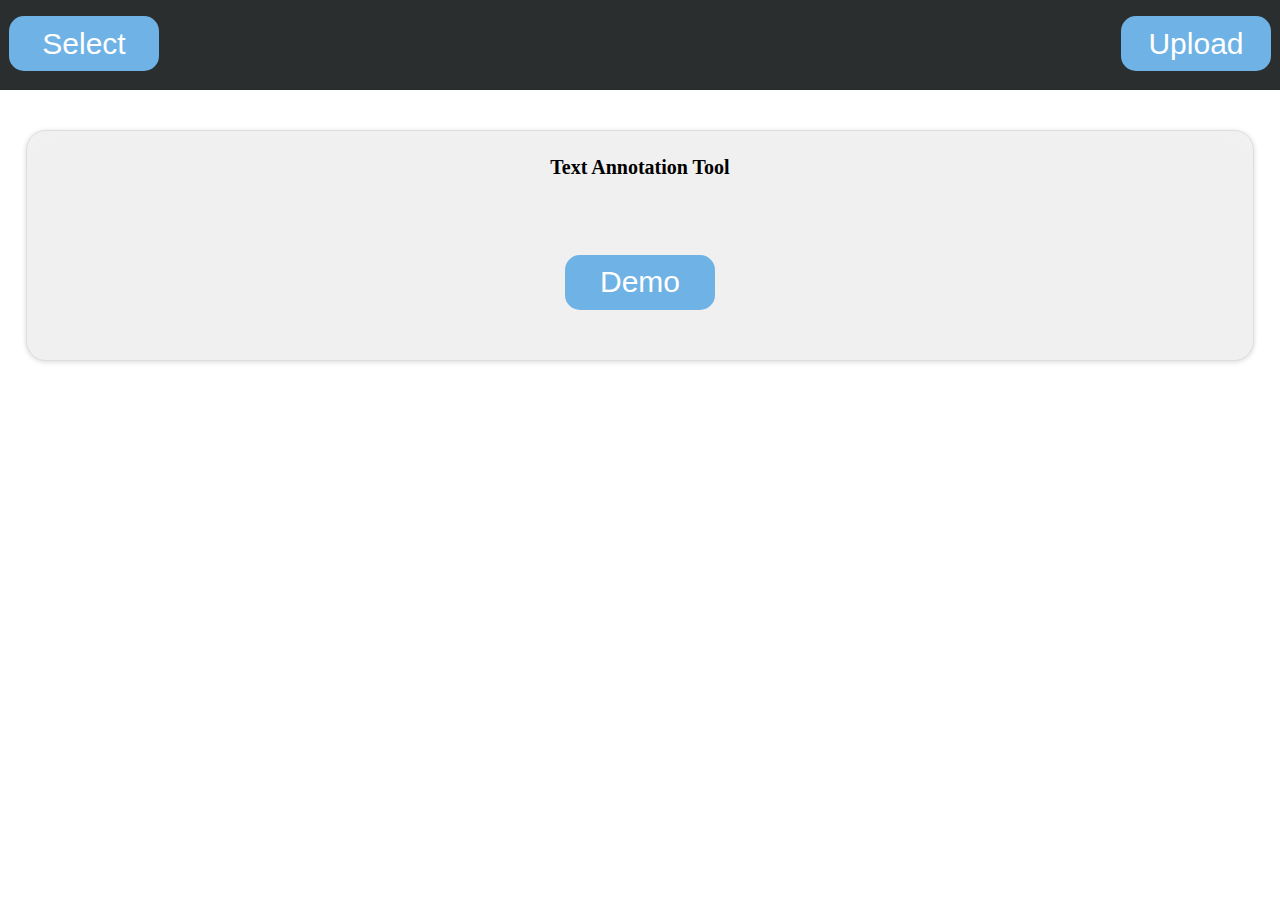
==== commit e8490f76: "* Merging Annotator" ====
--- a/Annotation_tool/annotation.html
+++ b/Annotation_tool/annotation.html
@@ -6,7 +6,6 @@
 <title>Annotation Tool</title>
 
 <link rel="stylesheet" type="text/css" href="style.css" />
-
 <script type="text/javascript" src="js/jquery.min.js"></script>
 <script type="text/javascript" src="js/annotation.js"></script>
 <script type="text/javascript" src="js/FileSaver.js"></script>
